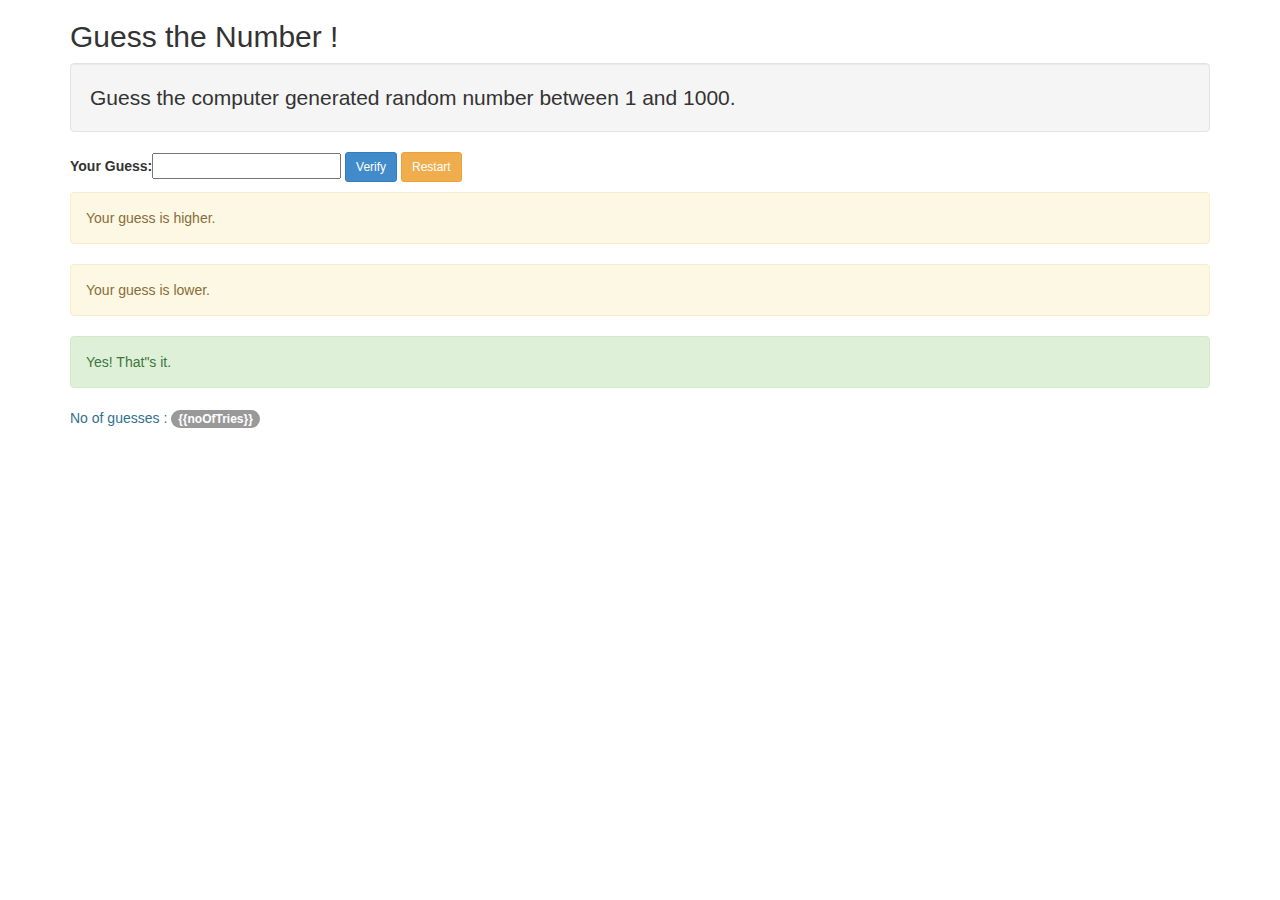
==== Web/index.html @ 0fd78a08 "Added angularCache and changed the IP of my test server" ====
<!DOCTYPE html>
<html>
<head>
  <title>Guess The Number !</title>
  <link href="css/bootstrap.min.css" rel="stylesheet">
</head>
<body ng-app="app">
<div class="container" ng-controller="GuessTheNumberController">
  <h2>Guess the Number !</h2>
  <p class="well lead">Guess the computer generated random number between 1 and 1000.</p>
  <label>Your Guess: </label><input type="number" ng-model="guess"/>
  <button ng-click="verifyGuess()" class="btn btn-primary btn-sm">Verify</button> 
  <button ng-click="initializeGame()" class="btn btn-warning btn-sm">Restart</button> 
  <p>
    <p ng-show="deviation<0" class="alert alert-warning">Your guess is higher.</p>
    <p ng-show="deviation>0" class="alert alert-warning">Your guess is lower.</p>
    <p ng-show="deviation===0" class="alert alert-success">Yes! That"s it.</p>
  </p>
  <p class="text-info">No of guesses : <span class="badge">{{noOfTries}}</span><p>
</div>
  <script src="angular"></script>
  <script type="text/javascript">
    angular.module('app',[])
    .controller('GuessTheNumberController', GuessTheNumberController);
    function GuessTheNumberController($scope) {
      $scope.verifyGuess = function () {
        $scope.deviation = $scope.original - $scope.guess;
        $scope.noOfTries = $scope.noOfTries + 1;
      }
      $scope.initializeGame=function() {
        $scope.noOfTries = 0;
        $scope.original = Math.floor((Math.random() * 1000) + 1);
        $scope.guess = null;
        $scope.deviation = null;
      }
      $scope.initializeGame();
    }
  </script>
</body>
</html>
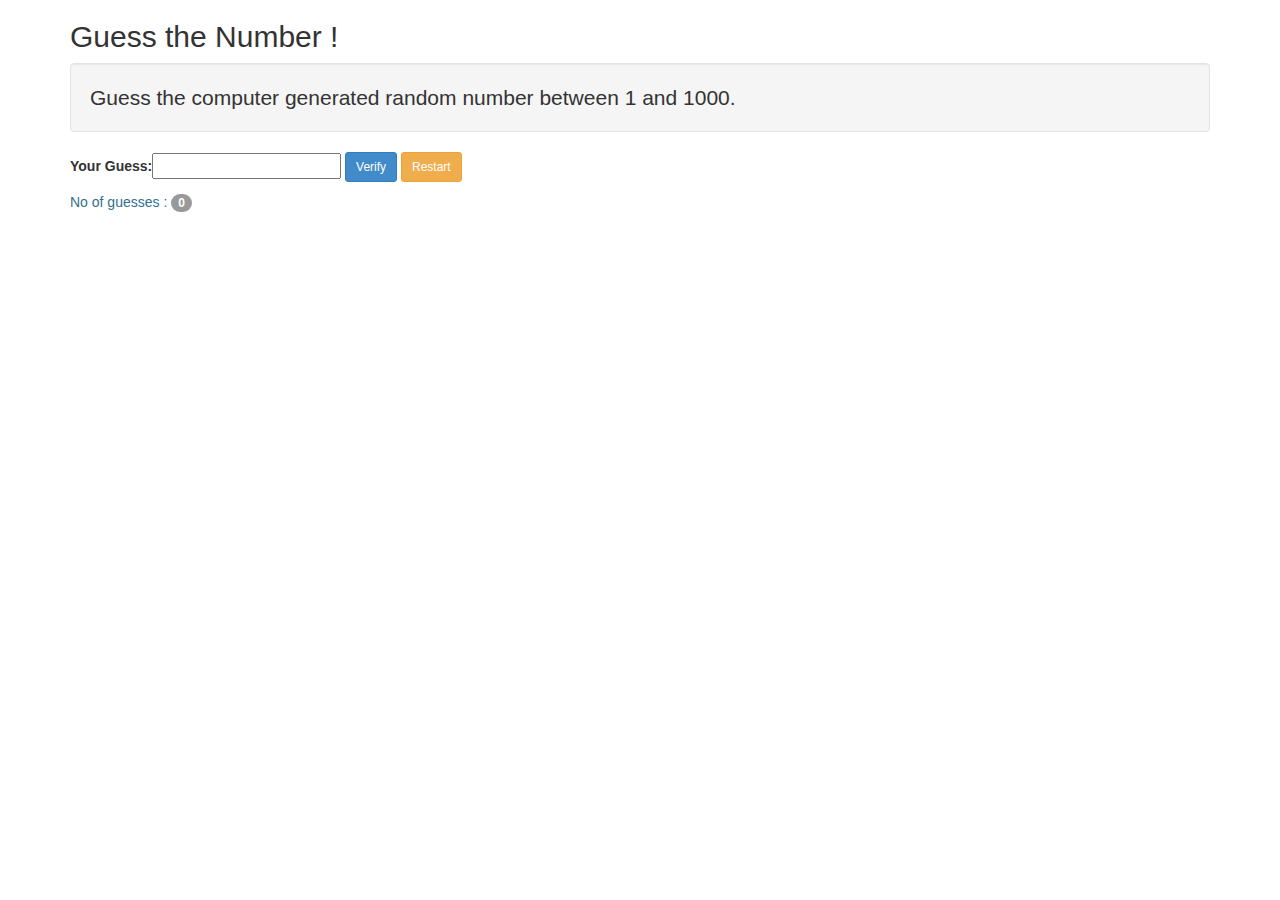
==== commit 76000d95: "Converted the architecture to run faster, and be JSON based .. also strongly works with an angular.j" ====
--- a/Web/index.html
+++ b/Web/index.html
@@ -18,7 +18,7 @@
   </p>
   <p class="text-info">No of guesses : <span class="badge">{{noOfTries}}</span><p>
 </div>
-  <script src="angular"></script>
+  <script src="js/angular.js"></script>
   <script type="text/javascript">
     angular.module('app',[])
     .controller('GuessTheNumberController', GuessTheNumberController);
